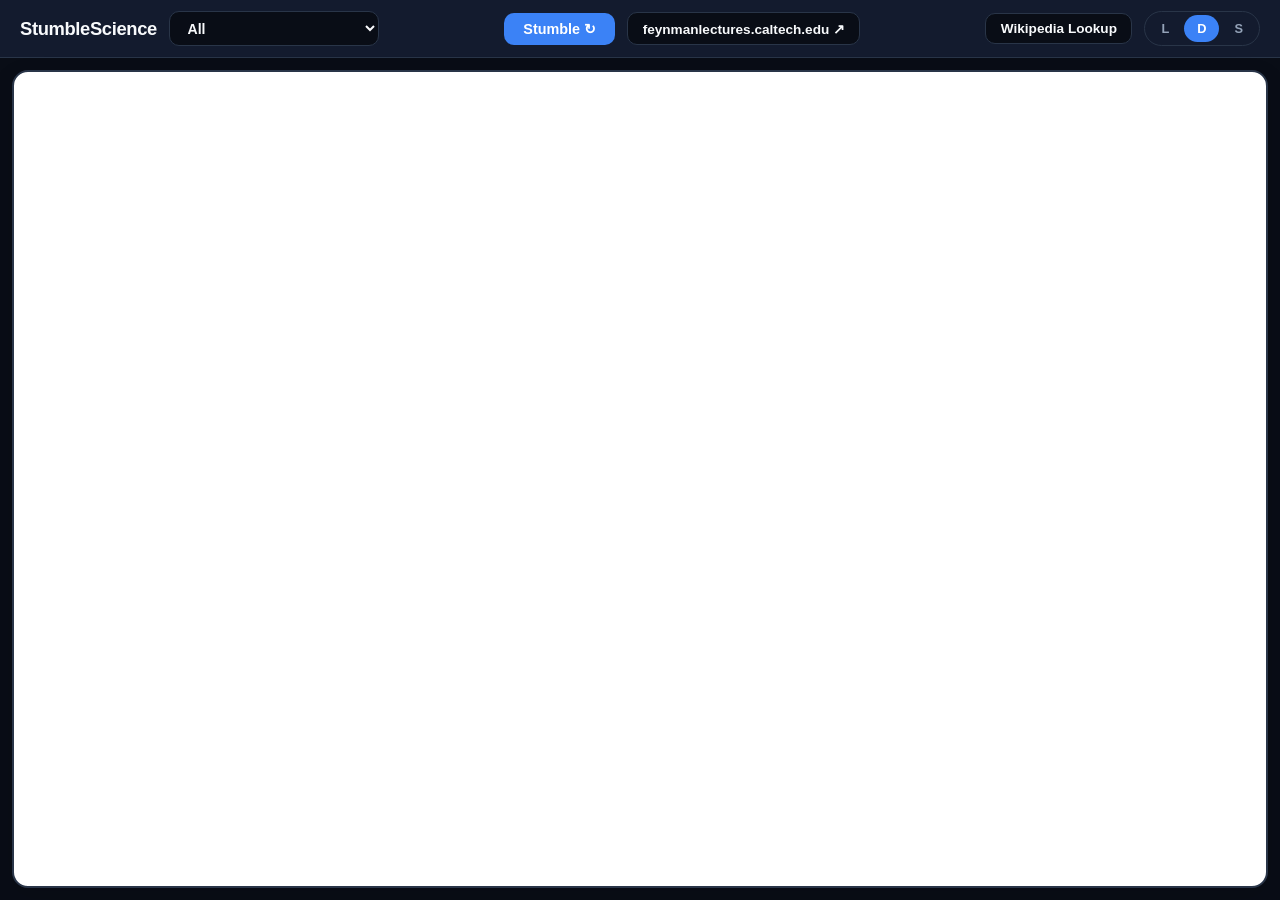
==== stumble.html @ c3cc8836 "Add files via upload" ====
<!DOCTYPE html>
<html lang="en" data-theme="dark">
<head>
  <meta charset="UTF-8" />
  <meta name="viewport" content="width=device-width, initial-scale=1.0" />
  <title>StumbleScience</title>
  <link rel="stylesheet" href="style.css" />
</head>
<body class="viewer-body">

  <!-- Top Control Bar -->
  <header class="viewer-topbar">
    <div class="bar-group">
      <a href="index.html" class="viewer-brand">StumbleScience</a>
      <select id="topic-select" class="viewer-select"></select>
    </div>

    <div class="bar-group">
      <button id="next-btn" class="stumble-btn">Stumble ↻</button>
      <a id="direct-link" href="#" target="_blank" rel="noopener noreferrer" class="bar-btn" title="Open site in new tab if blocked">
        <span id="domain-label">Open Site</span> ↗
      </a>
    </div>

    <div class="bar-group">
      <button id="wiki-btn" class="bar-btn">Wikipedia Lookup</button>
      <div class="theme-switcher">
        <button class="theme-btn" data-set-theme="light">L</button>
        <button class="theme-btn" data-set-theme="dark">D</button>
        <button class="theme-btn" data-set-theme="sepia">S</button>
      </div>
    </div>
  </header>

  <!-- Main Full-Screen Stage with Rounded Borders -->
  <main id="viewer-stage" class="viewer-stage">
    
    <!-- Primary Embedded Science Site -->
    <div class="frame-wrapper">
      <iframe id="site-frame" src="about:blank"></iframe>
    </div>

    <!-- Collapsible Wikipedia Lookup Panel -->
    <aside id="wiki-panel" class="wiki-panel hidden">
      <form id="wiki-form" class="wiki-bar">
        <input type="text" id="wiki-input" placeholder="Search Wikipedia Lookup..." autocomplete="off" />
        <button type="submit" class="stumble-btn">Search</button>
      </form>
      <iframe id="wiki-frame" src="https://en.m.wikipedia.org/wiki/Main_Page"></iframe>
    </aside>

  </main>

  <script src="data.js"></script>
  <script>
    // Theme setup
    const savedTheme = localStorage.getItem('stumblescience-theme') || 'dark';
    document.documentElement.setAttribute('data-theme', savedTheme);
    const themeBtns = document.querySelectorAll('.theme-btn');

    function syncTheme(theme) {
      themeBtns.forEach(btn => btn.classList.toggle('active', btn.dataset.setTheme === theme));
    }
    syncTheme(savedTheme);

    themeBtns.forEach(btn => {
      btn.addEventListener('click', () => {
        const theme = btn.dataset.setTheme;
        document.documentElement.setAttribute('data-theme', theme);
        localStorage.setItem('stumblescience-theme', theme);
        syncTheme(theme);
      });
    });

    // Topic & Randomizer setup
    const params = new URLSearchParams(window.location.search);
    let currentTopic = params.get('topic') || 'All';
    let lastUrl = '';

    const topicSelect = document.getElementById('topic-select');
    ['All', ...Object.keys(SITE_DATA)].forEach(topic => {
      const opt = document.createElement('option');
      opt.value = topic;
      opt.textContent = topic;
      if (topic === currentTopic) opt.selected = true;
      topicSelect.appendChild(opt);
    });

    function getUrls(topic) {
      if (topic === 'All' || !SITE_DATA[topic]) {
        return Object.values(SITE_DATA).flat();
      }
      return SITE_DATA[topic];
    }

    function loadRandomSite() {
      const pool = getUrls(currentTopic);
      if (!pool.length) return;

      let nextUrl = pool[Math.floor(Math.random() * pool.length)];
      if (pool.length > 1 && nextUrl === lastUrl) {
        nextUrl = pool[(pool.indexOf(nextUrl) + 1) % pool.length];
      }
      lastUrl = nextUrl;

      document.getElementById('site-frame').src = nextUrl;
      document.getElementById('direct-link').href = nextUrl;

      try {
        const hostname = new URL(nextUrl).hostname.replace('www.', '');
        document.getElementById('domain-label').textContent = hostname;
      } catch {
        document.getElementById('domain-label').textContent = 'Open Site';
      }
    }

    topicSelect.addEventListener('change', (e) => {
      currentTopic = e.target.value;
      loadRandomSite();
    });

    document.getElementById('next-btn').addEventListener('click', loadRandomSite);

    // Wikipedia Lookup Toggle & Search
    const wikiBtn = document.getElementById('wiki-btn');
    const wikiPanel = document.getElementById('wiki-panel');
    const viewerStage = document.getElementById('viewer-stage');
    const wikiForm = document.getElementById('wiki-form');
    const wikiInput = document.getElementById('wiki-input');
    const wikiFrame = document.getElementById('wiki-frame');

    wikiBtn.addEventListener('click', () => {
      const isHidden = wikiPanel.classList.toggle('hidden');
      wikiBtn.classList.toggle('active', !isHidden);
      viewerStage.classList.toggle('split', !isHidden);
      if (!isHidden) wikiInput.focus();
    });

    wikiForm.addEventListener('submit', (e) => {
      e.preventDefault();
      const q = wikiInput.value.trim();
      if (q) {
        wikiFrame.src = `https://en.m.wikipedia.org/w/index.php?search=${encodeURIComponent(q)}`;
      }
    });

    loadRandomSite();
  </script>
</body>
</html>
---- style.css ----
/* style.css */
:root, [data-theme="light"] {
  --bg: #f8fafc;
  --surface: #ffffff;
  --text: #0f172a;
  --muted: #64748b;
  --accent: #2563eb;
  --accent-hover: #1d4ed8;
  --border: #cbd5e1;
}

[data-theme="dark"] {
  --bg: #090d16;
  --surface: #131b2e;
  --text: #f8fafc;
  --muted: #94a3b8;
  --accent: #3b82f6;
  --accent-hover: #2563eb;
  --border: #293548;
}

[data-theme="sepia"] {
  --bg: #f4ecd8;
  --surface: #fbf6e9;
  --text: #3b2f2f;
  --muted: #7a6658;
  --accent: #b45309;
  --accent-hover: #92400e;
  --border: #d5c5a9;
}

* {
  box-sizing: border-box;
  margin: 0;
  padding: 0;
}

body {
  font-family: -apple-system, BlinkMacSystemFont, "Segoe UI", Inter, Roboto, sans-serif;
  background-color: var(--bg);
  color: var(--text);
  transition: background-color 0.25s ease, color 0.25s ease;
}

/* =========================================
   THEME SWITCHER
   ========================================= */
.theme-switcher {
  display: inline-flex;
  background: var(--surface);
  border: 1px solid var(--border);
  border-radius: 999px;
  padding: 3px;
  gap: 2px;
}

.theme-btn {
  background: transparent;
  border: none;
  color: var(--muted);
  padding: 6px 13px;
  border-radius: 999px;
  font-size: 0.8rem;
  font-weight: 600;
  cursor: pointer;
  transition: all 0.2s ease;
}

.theme-btn.active {
  background: var(--accent);
  color: #ffffff;
}

/* =========================================
   INTRO PAGE (index.html)
   ========================================= */
.intro-body {
  min-height: 100vh;
  display: flex;
  flex-direction: column;
}

.intro-header {
  display: flex;
  justify-content: flex-end;
  padding: 1.5rem 2rem;
}

.intro-main {
  flex: 1;
  display: flex;
  flex-direction: column;
  align-items: center;
  justify-content: center;
  text-align: center;
  padding: 2rem;
  max-width: 760px;
  margin: 0 auto;
  margin-top: -3rem;
}

.intro-title {
  font-size: clamp(2.8rem, 6vw, 4.5rem);
  font-weight: 800;
  letter-spacing: -0.04em;
  margin-bottom: 2.5rem;
}

.topic-list {
  display: flex;
  flex-wrap: wrap;
  justify-content: center;
  gap: 0.75rem;
  margin-bottom: 3rem;
}

.topic-pill {
  background: var(--surface);
  color: var(--text);
  border: 1.5px solid var(--border);
  padding: 0.75rem 1.4rem;
  border-radius: 999px;
  font-size: 0.95rem;
  font-weight: 500;
  cursor: pointer;
  transition: all 0.2s ease;
}

.topic-pill:hover {
  border-color: var(--accent);
  transform: translateY(-2px);
}

.topic-pill.active {
  background: var(--accent);
  border-color: var(--accent);
  color: #ffffff;
}

.stumble-big-btn {
  background: var(--accent);
  color: #ffffff;
  border: none;
  padding: 1rem 3rem;
  border-radius: 999px;
  font-size: 1.15rem;
  font-weight: 700;
  cursor: pointer;
  display: inline-flex;
  align-items: center;
  gap: 0.6rem;
  box-shadow: 0 10px 25px -5px rgba(37, 99, 235, 0.4);
  transition: all 0.2s ease;
}

.stumble-big-btn:hover {
  background: var(--accent-hover);
  transform: translateY(-2px);
}

/* =========================================
   VIEWER PAGE (stumble.html)
   ========================================= */
.viewer-body {
  height: 100vh;
  width: 100vw;
  overflow: hidden;
  display: grid;
  grid-template-rows: 58px 1fr;
}

.viewer-topbar {
  background: var(--surface);
  border-bottom: 1px solid var(--border);
  padding: 0 1.25rem;
  display: flex;
  align-items: center;
  justify-content: space-between;
  gap: 1rem;
}

.bar-group {
  display: flex;
  align-items: center;
  gap: 0.75rem;
}

.viewer-brand {
  font-weight: 800;
  font-size: 1.15rem;
  color: var(--text);
  text-decoration: none;
  letter-spacing: -0.02em;
}

.viewer-select {
  background: var(--bg);
  color: var(--text);
  border: 1.5px solid var(--border);
  padding: 0.45rem 0.85rem;
  border-radius: 10px;
  font-size: 0.88rem;
  font-weight: 600;
  outline: none;
  cursor: pointer;
}

.stumble-btn {
  background: var(--accent);
  color: #ffffff;
  border: none;
  padding: 0.5rem 1.2rem;
  border-radius: 10px;
  font-size: 0.9rem;
  font-weight: 700;
  cursor: pointer;
  transition: background 0.2s ease;
}

.stumble-btn:hover {
  background: var(--accent-hover);
}

.bar-btn {
  background: var(--bg);
  color: var(--text);
  border: 1.5px solid var(--border);
  padding: 0.45rem 0.9rem;
  border-radius: 10px;
  font-size: 0.85rem;
  font-weight: 600;
  text-decoration: none;
  cursor: pointer;
  transition: all 0.2s ease;
}

.bar-btn:hover, .bar-btn.active {
  border-color: var(--accent);
  color: var(--accent);
}

/* Main Stage & Explicit Full-Size Rounded Frame */
.viewer-stage {
  width: 100%;
  height: calc(100vh - 58px);
  padding: 12px;
  display: grid;
  grid-template-columns: 1fr;
  gap: 12px;
}

.viewer-stage.split {
  grid-template-columns: 1fr 420px;
}

.frame-wrapper {
  width: 100%;
  height: 100%;
  border: 2px solid var(--border);
  border-radius: 16px;
  overflow: hidden;
  background: #ffffff;
  box-shadow: 0 8px 24px rgba(0, 0, 0, 0.12);
}

#site-frame {
  width: 100%;
  height: 100%;
  border: none;
  display: block;
}

/* Wikipedia Lookup Panel */
.wiki-panel {
  width: 100%;
  height: 100%;
  border: 2px solid var(--border);
  border-radius: 16px;
  overflow: hidden;
  background: var(--surface);
  display: grid;
  grid-template-rows: 52px 1fr;
  box-shadow: 0 8px 24px rgba(0, 0, 0, 0.12);
}

.wiki-panel.hidden {
  display: none;
}

.wiki-bar {
  padding: 0.5rem;
  border-bottom: 1px solid var(--border);
  display: flex;
  gap: 0.5rem;
  background: var(--surface);
}

.wiki-bar input {
  flex: 1;
  background: var(--bg);
  color: var(--text);
  border: 1.5px solid var(--border);
  padding: 0.4rem 0.75rem;
  border-radius: 8px;
  font-size: 0.85rem;
  outline: none;
}

.wiki-bar input:focus {
  border-color: var(--accent);
}

#wiki-frame {
  width: 100%;
  height: 100%;
  border: none;
  display: block;
  background: #ffffff;
}
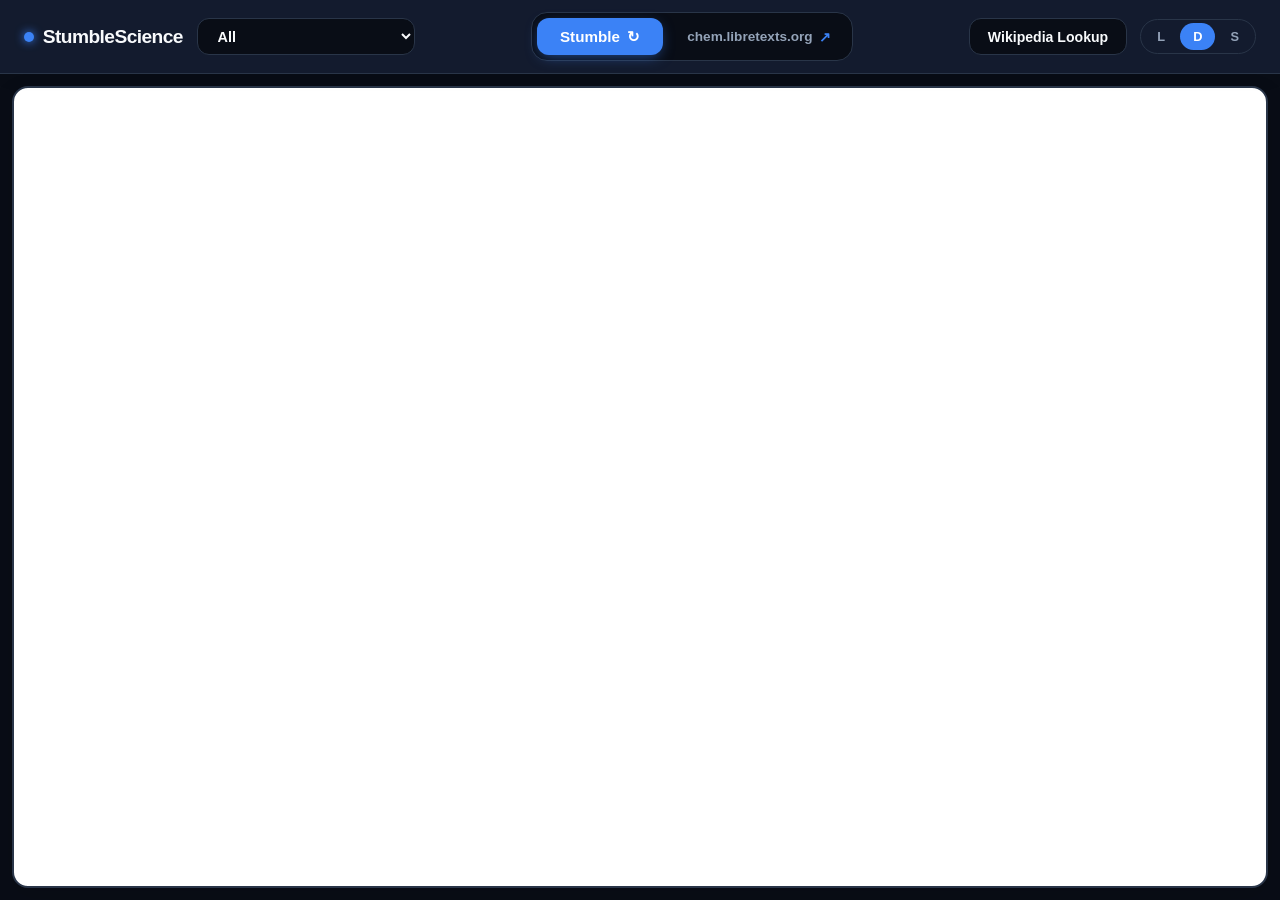
==== commit 2f413135: "Update files" ====
--- a/stumble.html
+++ b/stumble.html
@@ -11,14 +11,22 @@
   <!-- Top Control Bar -->
   <header class="viewer-topbar">
     <div class="bar-group">
-      <a href="index.html" class="viewer-brand">StumbleScience</a>
-      <select id="topic-select" class="viewer-select"></select>
+      <a href="index.html" class="viewer-brand">
+        <span class="brand-dot"></span>
+        <span>StumbleScience</span>
+      </a>
+      <select id="topic-select" class="viewer-select" aria-label="Topic Filter"></select>
     </div>
 
-    <div class="bar-group">
-      <button id="next-btn" class="stumble-btn">Stumble ↻</button>
-      <a id="direct-link" href="#" target="_blank" rel="noopener noreferrer" class="bar-btn" title="Open site in new tab if blocked">
-        <span id="domain-label">Open Site</span> ↗
+    <!-- Center Floating Dock -->
+    <div class="bar-center-dock">
+      <button id="next-btn" class="stumble-btn">
+        <span>Stumble</span>
+        <span class="spin-icon">↻</span>
+      </button>
+      <a id="direct-link" href="#" target="_blank" rel="noopener noreferrer" class="domain-pill" title="Open site in new tab">
+        <span id="domain-label">Loading...</span>
+        <span class="ext-arrow">↗</span>
       </a>
     </div>
 
--- a/style.css
+++ b/style.css
@@ -78,12 +78,61 @@
   min-height: 100vh;
   display: flex;
   flex-direction: column;
+  position: relative;
+  overflow-x: hidden;
+}
+
+/* Subtle scientific dot matrix & radial glow */
+/* --- Inside INTRO PAGE (index.html) section: replace .bg-grid with #bg-canvas --- */
+#bg-canvas {
+  position: fixed;
+  inset: 0;
+  width: 100vw;
+  height: 100vh;
+  pointer-events: none;
+  z-index: 0;
+}
+
+.atom-badge {
+  width: 56px;
+  height: 56px;
+  border-radius: 16px;
+  background: var(--surface);
+  border: 1.5px solid var(--border);
+  color: var(--accent);
+  display: flex;
+  align-items: center;
+  justify-content: center;
+  margin-bottom: 1.25rem;
+  box-shadow: 0 10px 30px -8px rgba(0, 0, 0, 0.2);
+  animation: floatBadge 4s ease-in-out infinite;
+}
+
+@keyframes floatBadge {
+  0%, 100% { transform: translateY(0px); }
+  50% { transform: translateY(-6px); }
+}
+
+.bg-glow {
+  position: fixed;
+  top: 42%;
+  left: 50%;
+  transform: translate(-50%, -50%);
+  width: 680px;
+  height: 420px;
+  background: radial-gradient(circle, var(--accent) 0%, transparent 70%);
+  opacity: 0.14;
+  filter: blur(70px);
+  pointer-events: none;
+  z-index: 0;
 }
 
 .intro-header {
   display: flex;
   justify-content: flex-end;
   padding: 1.5rem 2rem;
+  position: relative;
+  z-index: 2;
 }
 
 .intro-main {
@@ -93,141 +142,304 @@
   align-items: center;
   justify-content: center;
   text-align: center;
-  padding: 2rem;
-  max-width: 760px;
-  margin: 0 auto;
-  margin-top: -3rem;
+  padding: 1.5rem;
+  max-width: 840px;
+  width: 100%;
+  margin: -2rem auto 0;
+  position: relative;
+  z-index: 2;
+}
+
+.intro-hero {
+  display: flex;
+  flex-direction: column;
+  align-items: center;
+  margin-bottom: 2.25rem;
+}
+
+.atom-badge {
+  width: 54px;
+  height: 54px;
+  border-radius: 16px;
+  background: var(--surface);
+  border: 1.5px solid var(--border);
+  color: var(--accent);
+  display: flex;
+  align-items: center;
+  justify-content: center;
+  margin-bottom: 1.25rem;
+  box-shadow: 0 10px 30px -8px rgba(0, 0, 0, 0.2);
 }
 
 .intro-title {
-  font-size: clamp(2.8rem, 6vw, 4.5rem);
-  font-weight: 800;
-  letter-spacing: -0.04em;
-  margin-bottom: 2.5rem;
+  font-size: clamp(2.8rem, 6.5vw, 4.75rem);
+  font-weight: 850;
+  letter-spacing: -0.045em;
+  line-height: 1.05;
+  background: linear-gradient(135deg, var(--text) 35%, var(--accent) 100%);
+  -webkit-background-clip: text;
+  -webkit-text-fill-color: transparent;
+}
+
+/* Frosted Glass Console for Topics + Button */
+.selector-panel {
+  background: color-mix(in srgb, var(--surface) 82%, transparent);
+  backdrop-filter: blur(14px);
+  -webkit-backdrop-filter: blur(14px);
+  border: 1.5px solid var(--border);
+  border-radius: 28px;
+  padding: 2.25rem 2rem;
+  width: 100%;
+  box-shadow: 0 24px 48px -12px rgba(0, 0, 0, 0.18);
+  display: flex;
+  flex-direction: column;
+  align-items: center;
+  gap: 2.25rem;
 }
 
 .topic-list {
   display: flex;
   flex-wrap: wrap;
   justify-content: center;
-  gap: 0.75rem;
-  margin-bottom: 3rem;
+  gap: 0.7rem;
 }
 
 .topic-pill {
-  background: var(--surface);
-  color: var(--text);
-  border: 1.5px solid var(--border);
-  padding: 0.75rem 1.4rem;
-  border-radius: 999px;
-  font-size: 0.95rem;
-  font-weight: 500;
+  background: var(--bg);
+  color: var(--text);
+  border: 1.5px solid var(--border);
+  padding: 0.65rem 0.75rem 0.65rem 1.15rem;
+  border-radius: 14px;
+  font-size: 0.92rem;
+  font-weight: 600;
   cursor: pointer;
-  transition: all 0.2s ease;
+  display: inline-flex;
+  align-items: center;
+  gap: 0.6rem;
+  transition: all 0.2s cubic-bezier(0.16, 1, 0.3, 1);
 }
 
 .topic-pill:hover {
   border-color: var(--accent);
   transform: translateY(-2px);
+  box-shadow: 0 6px 16px -4px rgba(0, 0, 0, 0.12);
 }
 
 .topic-pill.active {
   background: var(--accent);
   border-color: var(--accent);
   color: #ffffff;
+  box-shadow: 0 8px 20px -4px color-mix(in srgb, var(--accent) 55%, transparent);
+}
+
+.topic-count {
+  font-size: 0.75rem;
+  font-weight: 700;
+  padding: 0.15rem 0.5rem;
+  border-radius: 999px;
+  background: var(--surface);
+  color: var(--muted);
+  border: 1px solid var(--border);
+  transition: all 0.2s ease;
+}
+
+.topic-pill.active .topic-count {
+  background: rgba(255, 255, 255, 0.22);
+  color: #ffffff;
+  border-color: transparent;
+}
+
+.launch-area {
+  display: flex;
+  justify-content: center;
+  width: 100%;
 }
 
 .stumble-big-btn {
   background: var(--accent);
   color: #ffffff;
   border: none;
-  padding: 1rem 3rem;
-  border-radius: 999px;
+  padding: 1rem 3.25rem;
+  border-radius: 16px;
   font-size: 1.15rem;
   font-weight: 700;
+  letter-spacing: -0.01em;
   cursor: pointer;
   display: inline-flex;
   align-items: center;
-  gap: 0.6rem;
-  box-shadow: 0 10px 25px -5px rgba(37, 99, 235, 0.4);
-  transition: all 0.2s ease;
+  gap: 0.65rem;
+  box-shadow: 0 12px 28px -6px color-mix(in srgb, var(--accent) 60%, transparent);
+  transition: all 0.22s cubic-bezier(0.16, 1, 0.3, 1);
 }
 
 .stumble-big-btn:hover {
   background: var(--accent-hover);
-  transform: translateY(-2px);
+  transform: translateY(-2px) scale(1.015);
+}
+
+.stumble-big-btn:active {
+  transform: translateY(0) scale(0.99);
+}
+
+.btn-arrow {
+  transition: transform 0.2s ease;
+}
+
+.stumble-big-btn:hover .btn-arrow {
+  transform: translateX(4px);
+}
+
+@media (max-width: 600px) {
+  .selector-panel {
+    padding: 1.5rem 1.15rem;
+    border-radius: 22px;
+  }
+  .stumble-big-btn {
+    width: 100%;
+    justify-content: center;
+  }
 }
 
 /* =========================================
-   VIEWER PAGE (stumble.html)
+   VIEWER PAGE (stumble.html) — 74px Taller Bar
    ========================================= */
 .viewer-body {
   height: 100vh;
   width: 100vw;
   overflow: hidden;
   display: grid;
-  grid-template-rows: 58px 1fr;
+  grid-template-rows: 74px 1fr;
 }
 
 .viewer-topbar {
   background: var(--surface);
-  border-bottom: 1px solid var(--border);
-  padding: 0 1.25rem;
+  border-bottom: 1.5px solid var(--border);
+  padding: 0 1.5rem;
   display: flex;
   align-items: center;
   justify-content: space-between;
   gap: 1rem;
+  box-shadow: 0 4px 20px -4px rgba(0, 0, 0, 0.08);
+  z-index: 10;
 }
 
 .bar-group {
   display: flex;
   align-items: center;
-  gap: 0.75rem;
+  gap: 0.85rem;
 }
 
 .viewer-brand {
+  display: inline-flex;
+  align-items: center;
+  gap: 0.55rem;
   font-weight: 800;
-  font-size: 1.15rem;
+  font-size: 1.2rem;
   color: var(--text);
   text-decoration: none;
-  letter-spacing: -0.02em;
+  letter-spacing: -0.03em;
+}
+
+.brand-dot {
+  width: 10px;
+  height: 10px;
+  border-radius: 50%;
+  background: var(--accent);
+  box-shadow: 0 0 10px var(--accent);
 }
 
 .viewer-select {
   background: var(--bg);
   color: var(--text);
   border: 1.5px solid var(--border);
-  padding: 0.45rem 0.85rem;
-  border-radius: 10px;
-  font-size: 0.88rem;
+  padding: 0.55rem 1rem;
+  border-radius: 12px;
+  font-size: 0.9rem;
   font-weight: 600;
   outline: none;
   cursor: pointer;
+  transition: border-color 0.2s ease;
+}
+
+.viewer-select:hover, .viewer-select:focus {
+  border-color: var(--accent);
+}
+
+/* Center Control Dock inside the Stumble Bar */
+.bar-center-dock {
+  display: flex;
+  align-items: center;
+  gap: 0.5rem;
+  background: var(--bg);
+  padding: 5px;
+  border-radius: 16px;
+  border: 1.5px solid var(--border);
 }
 
 .stumble-btn {
   background: var(--accent);
   color: #ffffff;
   border: none;
-  padding: 0.5rem 1.2rem;
-  border-radius: 10px;
-  font-size: 0.9rem;
+  padding: 0.6rem 1.45rem;
+  border-radius: 12px;
+  font-size: 0.95rem;
   font-weight: 700;
   cursor: pointer;
-  transition: background 0.2s ease;
+  display: inline-flex;
+  align-items: center;
+  gap: 0.45rem;
+  box-shadow: 0 4px 14px -3px color-mix(in srgb, var(--accent) 55%, transparent);
+  transition: all 0.2s ease;
 }
 
 .stumble-btn:hover {
   background: var(--accent-hover);
+  transform: translateY(-1px);
+}
+
+.stumble-btn:active {
+  transform: translateY(0);
+}
+
+.spin-icon {
+  display: inline-block;
+  transition: transform 0.35s ease;
+}
+
+.stumble-btn:hover .spin-icon {
+  transform: rotate(180deg);
+}
+
+.domain-pill {
+  color: var(--muted);
+  text-decoration: none;
+  font-size: 0.85rem;
+  font-weight: 600;
+  padding: 0.55rem 1rem;
+  border-radius: 11px;
+  display: inline-flex;
+  align-items: center;
+  gap: 0.4rem;
+  transition: all 0.2s ease;
+}
+
+.domain-pill:hover {
+  background: var(--surface);
+  color: var(--text);
+}
+
+.ext-arrow {
+  color: var(--accent);
+  font-weight: 700;
 }
 
 .bar-btn {
   background: var(--bg);
   color: var(--text);
   border: 1.5px solid var(--border);
-  padding: 0.45rem 0.9rem;
-  border-radius: 10px;
-  font-size: 0.85rem;
+  padding: 0.6rem 1.1rem;
+  border-radius: 12px;
+  font-size: 0.88rem;
   font-weight: 600;
   text-decoration: none;
   cursor: pointer;
@@ -239,10 +451,10 @@
   color: var(--accent);
 }
 
-/* Main Stage & Explicit Full-Size Rounded Frame */
+/* Main Stage adjusted for 74px Topbar */
 .viewer-stage {
   width: 100%;
-  height: calc(100vh - 58px);
+  height: calc(100vh - 74px);
   padding: 12px;
   display: grid;
   grid-template-columns: 1fr;
@@ -279,7 +491,7 @@
   overflow: hidden;
   background: var(--surface);
   display: grid;
-  grid-template-rows: 52px 1fr;
+  grid-template-rows: 56px 1fr;
   box-shadow: 0 8px 24px rgba(0, 0, 0, 0.12);
 }
 
@@ -288,7 +500,7 @@
 }
 
 .wiki-bar {
-  padding: 0.5rem;
+  padding: 0.55rem;
   border-bottom: 1px solid var(--border);
   display: flex;
   gap: 0.5rem;
@@ -300,9 +512,9 @@
   background: var(--bg);
   color: var(--text);
   border: 1.5px solid var(--border);
-  padding: 0.4rem 0.75rem;
-  border-radius: 8px;
-  font-size: 0.85rem;
+  padding: 0.45rem 0.8rem;
+  border-radius: 10px;
+  font-size: 0.88rem;
   outline: none;
 }
 
